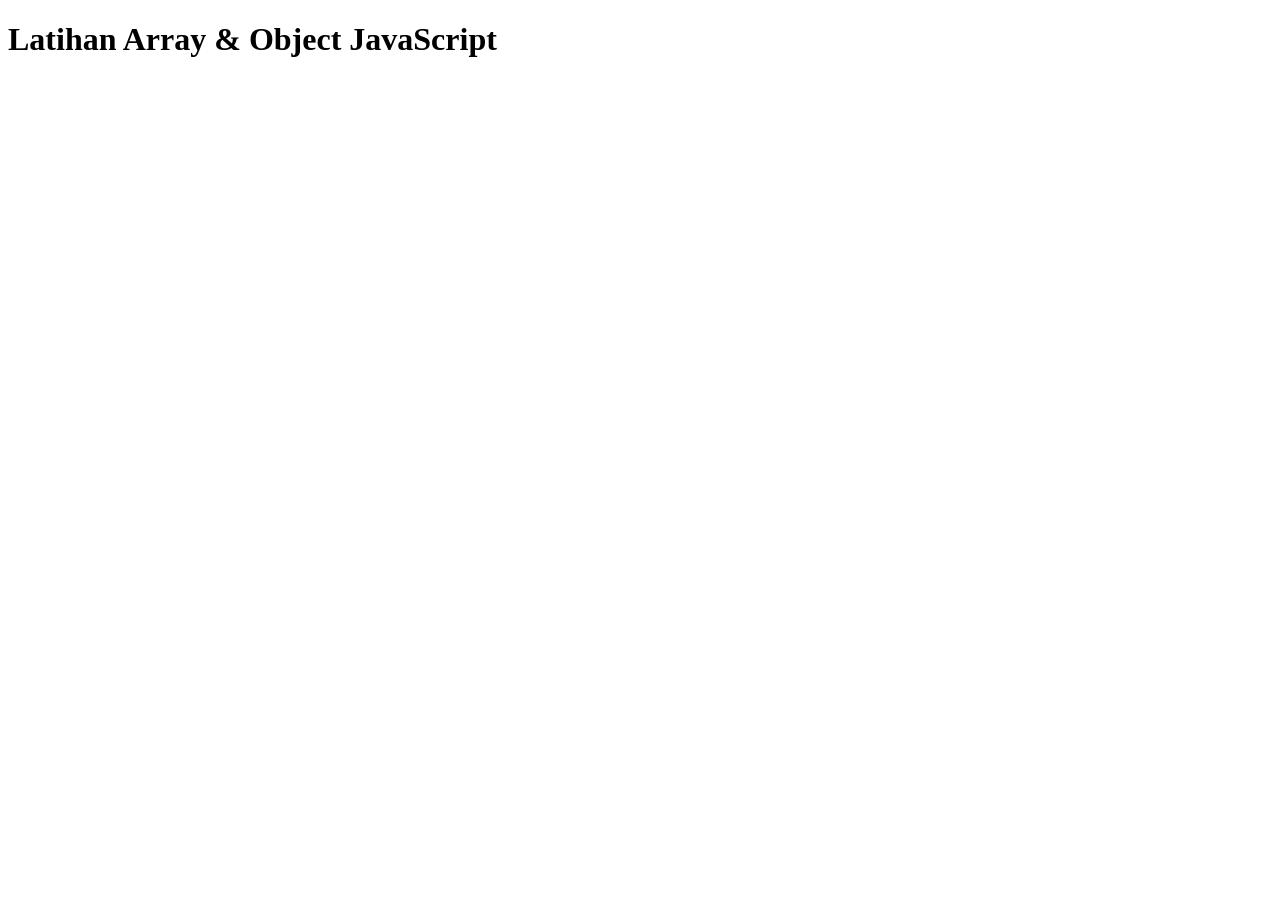
==== latihan-array-object.html @ 08cab0ea "Selesaikan semua PR Array dan Object" ====
<!DOCTYPE html>
<html lang="id">
<head>
    <meta charset="UTF-8">
    <title>Latihan Array & Object</title>
</head>
<body>
    <h1>Latihan Array & Object JavaScript</h1>

    <script>
        // ARRAY - kumpulan data
        let buah = ["apel", "mangga", "jeruk"];
        console.log(buah[0]); // apel

        // OBJECT - data dengan nama properti
        let siswa = {
            nama: "Kamu",
            umur: 20,
            kota: "Jakarta"
        };
        console.log(siswa.nama); // Kamu
    </script>
</body>
</html>
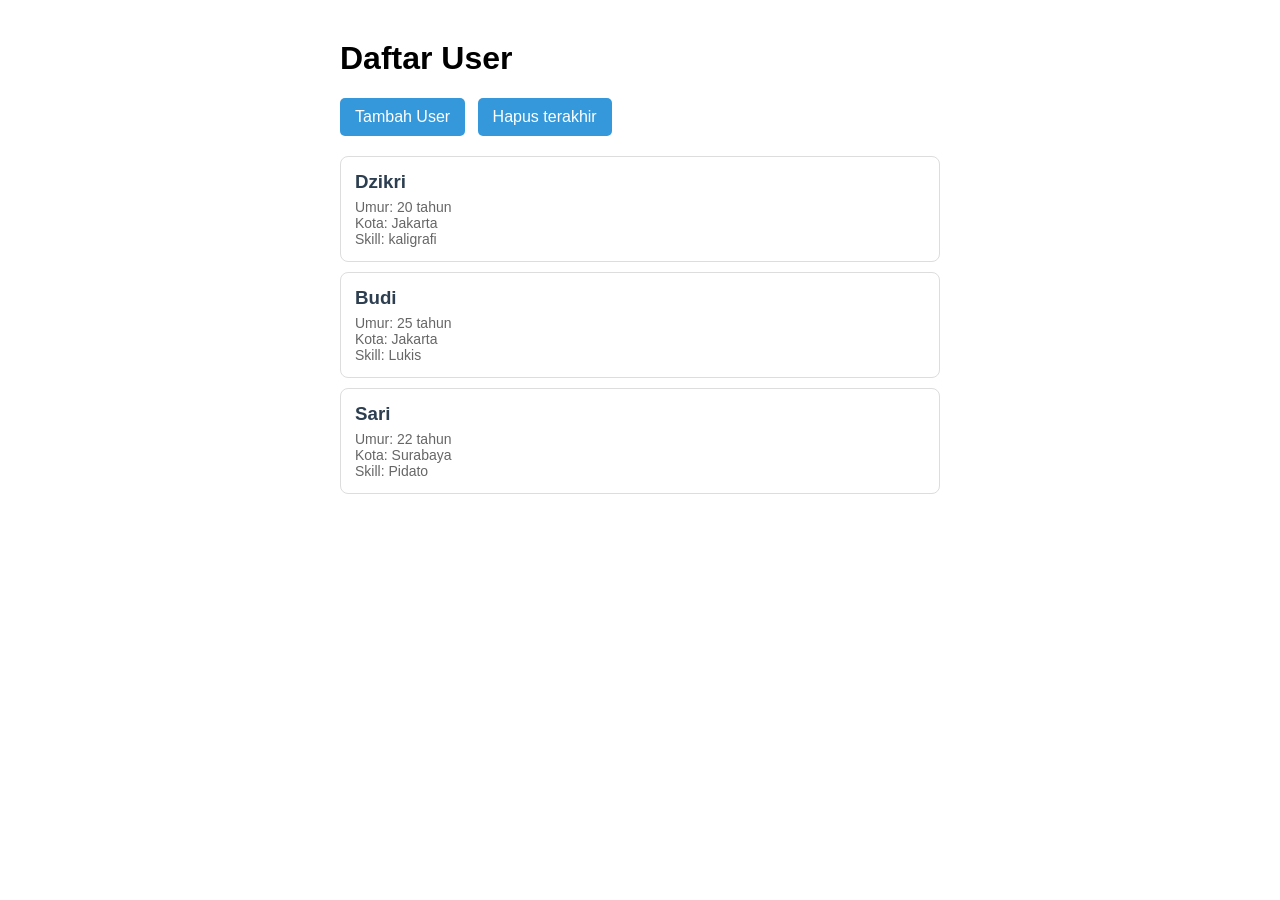
==== commit dae41904: "update semua file latihan" ====
--- a/latihan-array-object.html
+++ b/latihan-array-object.html
@@ -2,23 +2,98 @@
 <html lang="id">
 <head>
     <meta charset="UTF-8">
-    <title>Latihan Array & Object</title>
+    <title>Daftar User</title>
+    <style>
+        body { font-family: Arial, sans-serif; max-width: 600px; margin: 40px auto; padding: 0 20px; }
+        .cards { border: 1px solid #ddd; border-radius: 8px; padding: 14px; margin-bottom: 10px; }
+        .cards h3 { margin: 0 0 6px; color: #2c3e50; }
+        .cards p { margin: 0; color: #666; font-size: 14px; }
+        button {
+            background-color: #3498db; 
+            color: white;
+            border: none;
+            padding: 10px 15px;
+            border-radius: 5px;
+            cursor: pointer;
+            margin-bottom: 20px;
+            margin-right: 8px;
+            font-size: 16px;
+        }
+        button:hover { background-color: #2980b9; }
+    </style>
 </head>
 <body>
-    <h1>Latihan Array & Object JavaScript</h1>
+
+    <h1>Daftar User</h1>
+
+    <button id="addUserBtn">Tambah User</button>
+
+    <button id="hapusTerakhirBtn">Hapus terakhir</button>
+
+    <div id="container"></div>
 
     <script>
-        // ARRAY - kumpulan data
-        let buah = ["apel", "mangga", "jeruk"];
-        console.log(buah[0]); // apel
+        let users = [
+            { nama: "Dzikri",   umur: 20, kota: "Jakarta",  skill: "kaligrafi" },
+            { nama: "Budi",     umur: 25, kota: "Jakarta",  skill: "Lukis" },
+            { nama: "Sari",     umur: 22, kota: "Surabaya", skill: "Pidato" },
+        ]
 
-        // OBJECT - data dengan nama properti
-        let siswa = {
-            nama: "Kamu",
-            umur: 20,
-            kota: "Jakarta"
-        };
-        console.log(siswa.nama); // Kamu
+        let container = document.getElementById("container")
+
+        // Fungsi untuk merender user ke dalam container
+        function renderUser(user) {
+           let cardEl = document.createElement("div")
+           cardEl.className = "cards"
+           cardEl.innerHTML = `
+                <h3>${user.nama}</h3>
+                <p>Umur:  ${user.umur} tahun</p>
+                <p>Kota:  ${user.kota}</p>
+                <p>Skill: ${user.skill}</p>
+            `
+            container.appendChild(cardEl)
+        }
+        // Tampilkan data awal
+        users.forEach(renderUser)
+
+        // Tombol Tambah
+        document.getElementById("addUserBtn").addEventListener("click", function() {
+            let namaBaru = prompt("Masukkan nama:")
+            let kotaBaru = prompt("Masukkan kota:")
+            let umurBaru = prompt("Masukkan umur:")
+            let skillBaru = prompt("Masukkan skill:")
+
+            // Validasi sedarhana: pastikan input tidak kosong
+            if (namaBaru && kotaBaru) {
+                let userBaru = {
+                    nama: namaBaru,
+                    umur: umurBaru || "?", // Default jika kosong
+                    kota: kotaBaru,
+                    skill: skillBaru || "-"
+                }
+            
+
+            // Tambahkan ke array (opsional, tapi bagus untuk data)
+            users.push(userBaru)
+
+            //Langsung tampilkan cards baru di halaman
+            renderUser(userBaru)
+            } else {
+                alert("Nama dan Kota harus diisi ya!")
+            }
+        })
+
+        document.getElementById("hapusTerakhirBtn").addEventListener("click", function() {
+            let semuaCards = container.querySelectorAll(".cards")
+            if (semuaCards.length > 0) {
+                semuaCards[semuaCards.length - 1].remove()
+              users.pop()
+            } else {
+                alert("Tidak ada user yang bisa dihapus!")
+            }
+        })
     </script>
+
+
 </body>
 </html>
